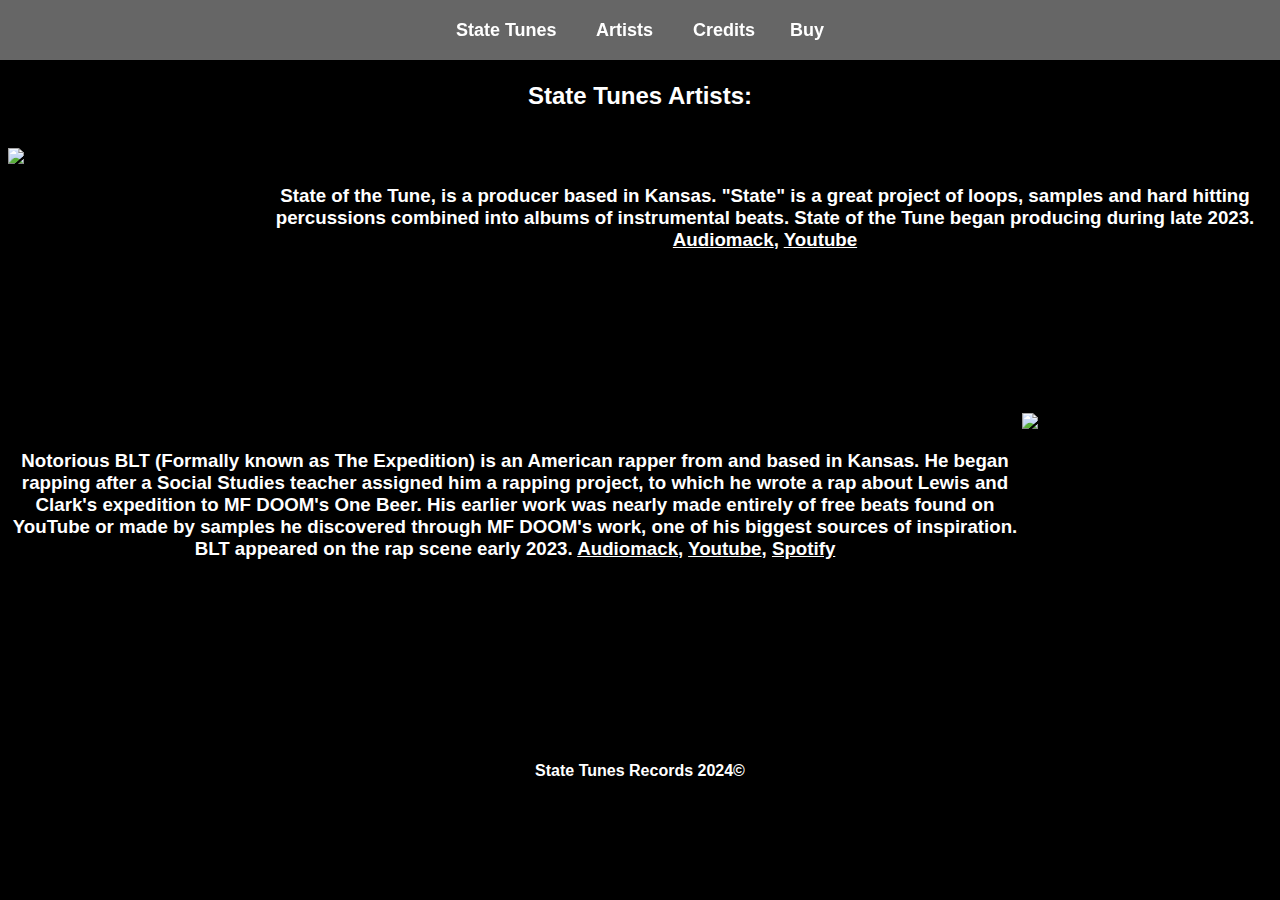
==== artists.html @ 461cf965 "Add files via upload" ====
<!DOCTYPE html>
<html lang="en">

<head>

  <meta charset="UTF-8">
  <meta name="viewport" content="width=device-width, initial-scale=1.0">
  <style>
    body {
      font-family: -apple-system,
        BlinkMacSystemFont, sans-serif;
    }

    .banner {
      display: flex;
      text-align: center;
      position: fixed;
      justify-content: space-around;
      top: 0;
      left: 0;
      width: 100%;
      height: 60px;
      /* Adjust the height as needed */
      background-color: rgba(255, 255, 255, 0.4);
      /* Semi-transparent white background */
      backdrop-filter: blur(10px);
      /* Apply the blur effect */
      z-index: 9999;
      /* Ensure the banner is on top of other content */
    }

    /* Add your banner content here (e.g., logo, text, links) */
    .banner-content {
      padding: 20px;
      font-size: 18px;
      font-weight: bold;
    }

    .banner a {
      text-decoration: none;
    }
  </style>
</head>

<body style="background-color:black;">
  <div class="banner">
    <div class="banner-content" style="color:white;">
      <a href="index.html" style="color:white;">State Tunes</a>&nbsp;&nbsp;&nbsp;&nbsp;&nbsp;&nbsp;&nbsp;
      <a href="artists.html" style="color:white;">Artists</a>&nbsp;&nbsp;&nbsp;&nbsp;&nbsp;&nbsp;&nbsp;
      <a href="credits.html" style="color:white;">Credits</a>&nbsp;&nbsp;&nbsp;&nbsp;&nbsp;&nbsp;&nbsp;<a
        href="buy.html" style="color:white;">Buy</a>
    </div>
  </div>
  <!-- Other page content goes here -->
  <br>
  <br>
  <br>
  <center>
    <h2 style="color:white;">State Tunes Artists:</h2>
  </center>
  <br>
  <img align="left" src="images/sott logo.jpg" alt="State of the Tune" width="250" height="250">
  <br>

  <center>
    <h3 style="color:white;">State of the Tune, is a producer based in Kansas. "State" is a great project of loops,
      samples and hard hitting percussions combined into albums of instrumental beats. State of the Tune began producing
      during late 2023. <a href="https://audiomack.com/state-of-the-tune" style="color:white;">Audiomack</a>, <a
        href="https://www.youtube.com/@StateoftheTune" style="color:white;">Youtube</a></h3>
  </center>


  <br>
  <br>
  <br>
  <br>
  <br>
  <br>
  <br>
  <br>


  <img align="right" src="images/blt.png" alt="The Expedition" width="250" height="250">
  <br>

  <center>
    <h3 style="color:white;">Notorious BLT (Formally known as The Expedition) is an American rapper from and based in
      Kansas. He began rapping after a Social Studies teacher assigned him a rapping project, to which he wrote a rap
      about Lewis and Clark's expedition to MF DOOM's One Beer. His earlier work was nearly made entirely of free beats
      found on YouTube or made by samples he discovered through MF DOOM's work, one of his biggest sources of
      inspiration. BLT appeared on the rap scene early 2023.
      <a href="https://audiomack.com/the-expedition" style="color:white;">Audiomack</a>, <a
        href="https://www.youtube.com/@TheExpedisers-ct4fc" style="color:white;">Youtube</a>, <a
        href="https://open.spotify.com/artist/1yIowQTxkAvtELS3B8jeu8?si=UQp2ClH4R-2py2UtzYNBHg"
        style="color:white;">Spotify</a>
    </h3>
  </center>
  <br>
  <br>
  <br>
  <br>
  <br>
  <br>
  <br>
  <br>
  <br>


  <footer>
    <center>
      <h4 style="color:white;">State Tunes Records 2024©</h4>
    </center>
  </footer>
</body>

</html>
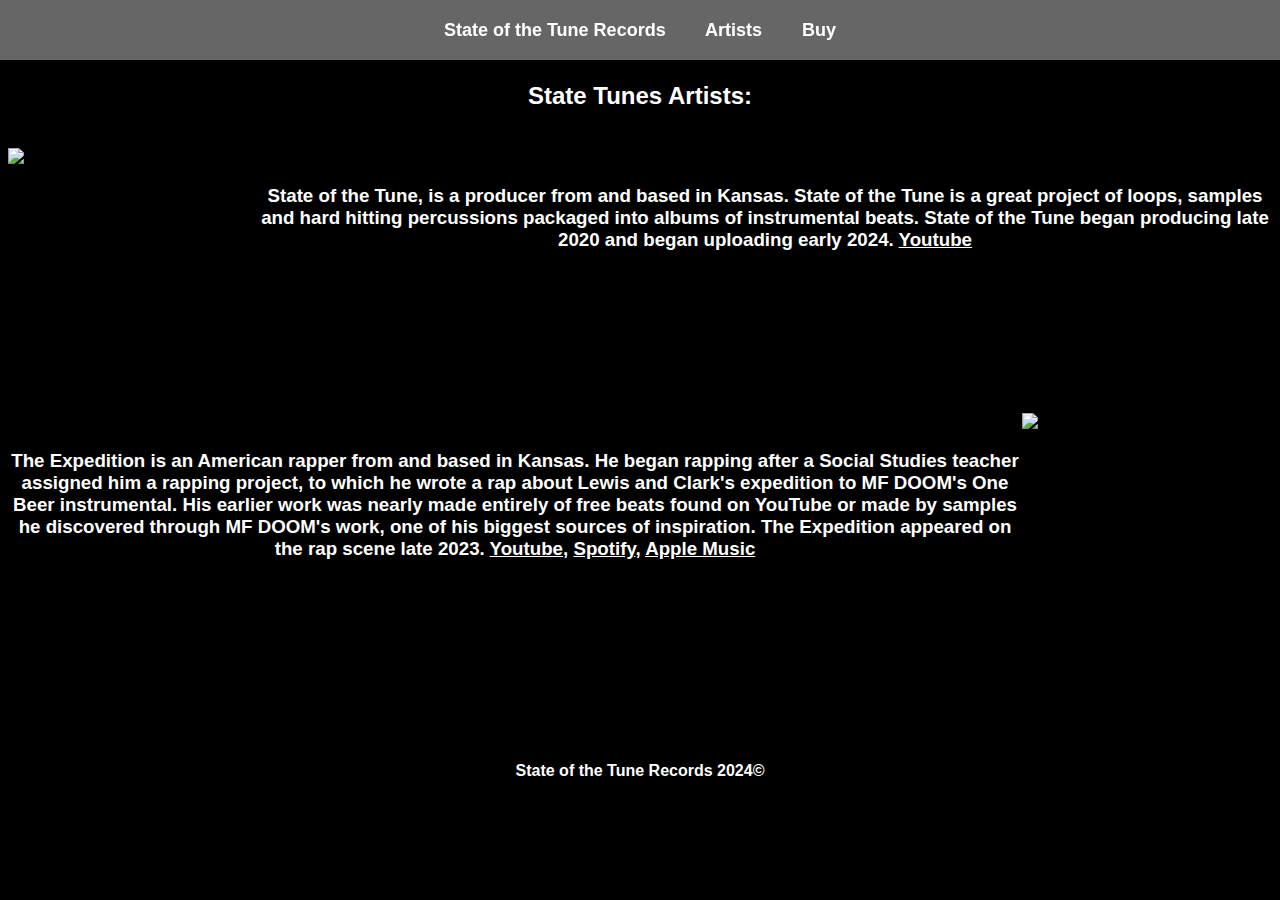
==== commit d1ff5679: "Add files via upload" ====
--- a/artists.html
+++ b/artists.html
@@ -45,9 +45,9 @@
 <body style="background-color:black;">
   <div class="banner">
     <div class="banner-content" style="color:white;">
-      <a href="index.html" style="color:white;">State Tunes</a>&nbsp;&nbsp;&nbsp;&nbsp;&nbsp;&nbsp;&nbsp;
+      <a href="index.html" style="color:white;">State of the Tune Records</a>&nbsp;&nbsp;&nbsp;&nbsp;&nbsp;&nbsp;&nbsp;
       <a href="artists.html" style="color:white;">Artists</a>&nbsp;&nbsp;&nbsp;&nbsp;&nbsp;&nbsp;&nbsp;
-      <a href="credits.html" style="color:white;">Credits</a>&nbsp;&nbsp;&nbsp;&nbsp;&nbsp;&nbsp;&nbsp;<a
+      <a
         href="buy.html" style="color:white;">Buy</a>
     </div>
   </div>
@@ -63,10 +63,10 @@
   <br>
 
   <center>
-    <h3 style="color:white;">State of the Tune, is a producer based in Kansas. "State" is a great project of loops,
-      samples and hard hitting percussions combined into albums of instrumental beats. State of the Tune began producing
-      during late 2023. <a href="https://audiomack.com/state-of-the-tune" style="color:white;">Audiomack</a>, <a
-        href="https://www.youtube.com/@StateoftheTune" style="color:white;">Youtube</a></h3>
+    <h3 style="color:white;">State of the Tune, is a producer from and based in Kansas. State of the Tune is a great project of loops,
+      samples and hard hitting percussions packaged into albums of instrumental beats. State of the Tune began producing late 2020 and began uploading early 2024. 
+      <a
+  href="https://www.youtube.com/@StateoftheTune" style="color:white;">Youtube</a></h3>
   </center>
 
 
@@ -80,19 +80,21 @@
   <br>
 
 
-  <img align="right" src="images/blt.png" alt="The Expedition" width="250" height="250">
+  <img align="right" src="images/expedition.png" alt="The Expedition" width="250" height="250">
   <br>
 
   <center>
-    <h3 style="color:white;">Notorious BLT (Formally known as The Expedition) is an American rapper from and based in
+    <h3 style="color:white;">The Expedition is an American rapper from and based in
       Kansas. He began rapping after a Social Studies teacher assigned him a rapping project, to which he wrote a rap
-      about Lewis and Clark's expedition to MF DOOM's One Beer. His earlier work was nearly made entirely of free beats
+      about Lewis and Clark's expedition to MF DOOM's One Beer instrumental. His earlier work was nearly made entirely of free beats
       found on YouTube or made by samples he discovered through MF DOOM's work, one of his biggest sources of
-      inspiration. BLT appeared on the rap scene early 2023.
-      <a href="https://audiomack.com/the-expedition" style="color:white;">Audiomack</a>, <a
-        href="https://www.youtube.com/@TheExpedisers-ct4fc" style="color:white;">Youtube</a>, <a
-        href="https://open.spotify.com/artist/1yIowQTxkAvtELS3B8jeu8?si=UQp2ClH4R-2py2UtzYNBHg"
-        style="color:white;">Spotify</a>
+      inspiration. The Expedition appeared on the rap scene late 2023.
+      
+      <a        href="https://youtube.com/@ihatenotoriousblt?si=LlcTgkCV2R3wWNIQ" style="color:white;">Youtube</a>, <a
+href="https://open.spotify.com/artist/1yIowQTxkAvtELS3B8jeu8?si=UQp2ClH4R-2py2UtzYNBHg"
+        style="color:white;">Spotify</a>, <a
+href="https://music.apple.com/us/artist/the-expedition/1735867107"
+              style="color:white;">Apple Music</a>
     </h3>
   </center>
   <br>
@@ -108,7 +110,7 @@
 
   <footer>
     <center>
-      <h4 style="color:white;">State Tunes Records 2024©</h4>
+      <h4 style="color:white;">State of the Tune Records 2024©</h4>
     </center>
   </footer>
 </body>
